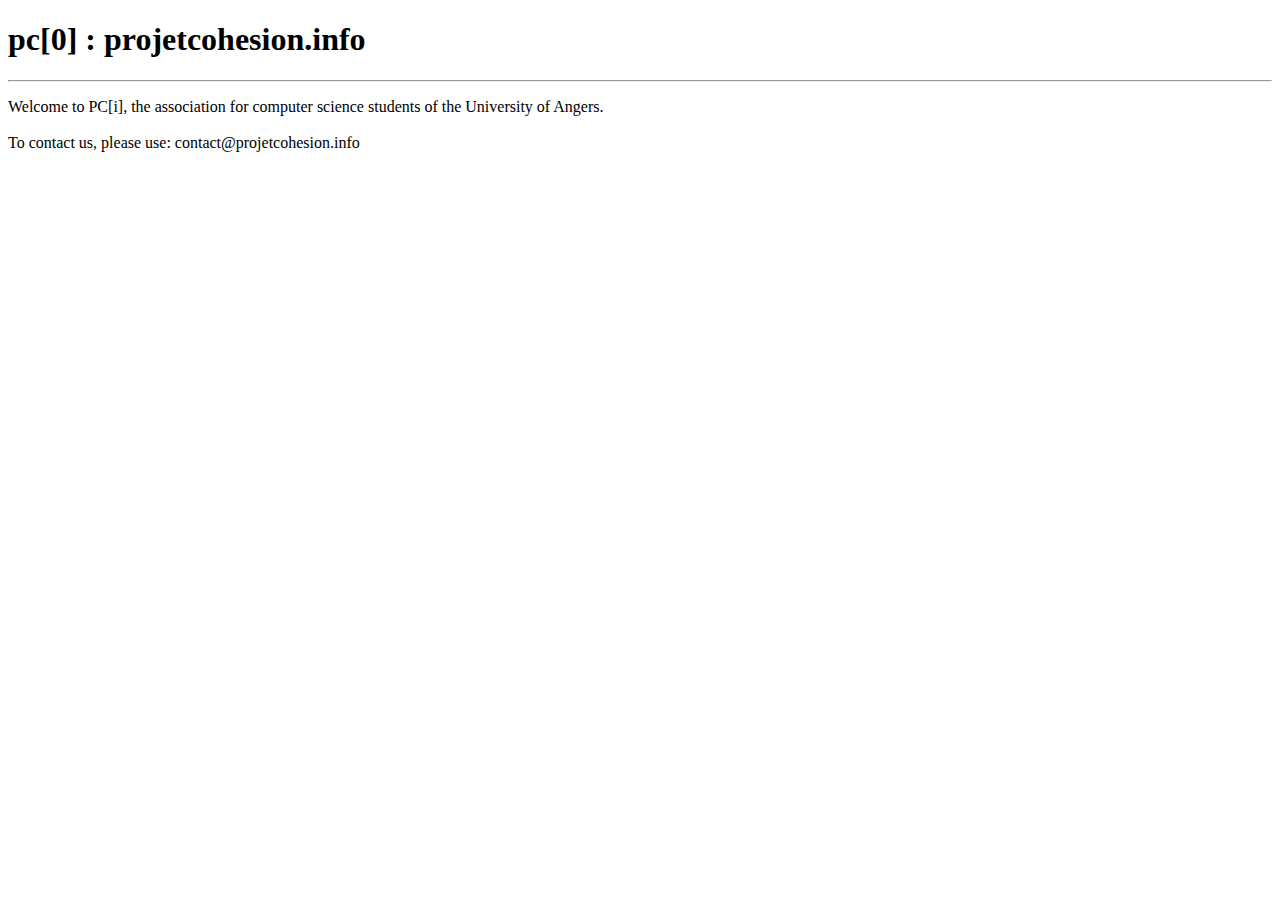
==== index.html @ da75c485 "Alignement avec le site web ( rajout CSS manquant)" ====
<!DOCTYPE html>
<html>
	<head>
		<meta charset="utf-8"/>
		<link rel="stylesheet" href="assets/background/background.css">
		<link rel="stylesheet" href="assets/CSS/grid/grids.css">
		<link rel="stylesheet" href="assets/CSS/grid/tiles.css">
		<link rel="stylesheet" href="assets/CSS/grid/rec_tiles.css">
		<link rel="stylesheet" href="assets/index.css">
	</head>
	<body>
	<span id="page" class="grid_24">
		
		<div id="w0" class="window tile tile_hrz_3x2">
			<h1>pc[<span class="indx">0</span>] : projetcohesion.info</h1><hr>
			<p>
				Welcome to <span class="var">PC[<span class="indx">i</span>]</span>, the association for computer science students of the University of Angers. <br> <br>
				To contact us, please use: contact@projetcohesion.info

			</p>
		</div>

<!--
		<div class="window tile tile_hrz_3x1">
			<h1>Title</h1>
			<p>paragraph</p>
		</div>
		<div class="window tile tile_hrz_3x2">
			<h1>Title</h1>
			<p>paragraph</p>
		</div>
-->
	</span>
<canvas id="nokey"></canvas>
	</body>
<script src="assets/background/background.js"></script>
<script>
	console.log(window.innerWidth);

</script>
</html>
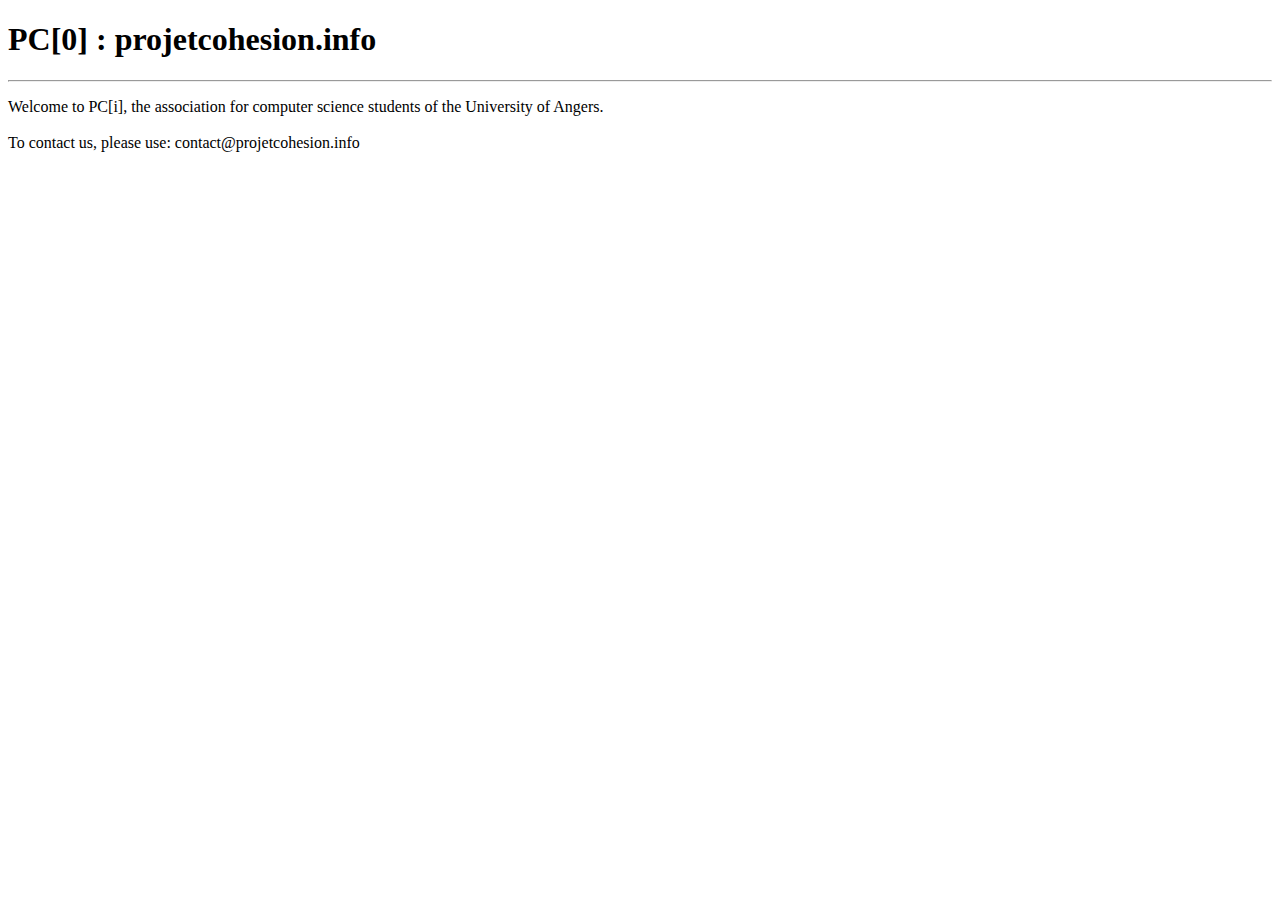
==== commit ef50f288: "Correction index.html" ====
--- a/index.html
+++ b/index.html
@@ -1,41 +1,29 @@
 <!DOCTYPE html>
-<html>
+<html lang="fr-FR" dir="ltr">
 	<head>
 		<meta charset="utf-8"/>
+		<title> PC[i] </title>
+		
 		<link rel="stylesheet" href="assets/background/background.css">
 		<link rel="stylesheet" href="assets/CSS/grid/grids.css">
 		<link rel="stylesheet" href="assets/CSS/grid/tiles.css">
 		<link rel="stylesheet" href="assets/CSS/grid/rec_tiles.css">
 		<link rel="stylesheet" href="assets/index.css">
 	</head>
+	
 	<body>
-	<span id="page" class="grid_24">
-		
-		<div id="w0" class="window tile tile_hrz_3x2">
-			<h1>pc[<span class="indx">0</span>] : projetcohesion.info</h1><hr>
-			<p>
-				Welcome to <span class="var">PC[<span class="indx">i</span>]</span>, the association for computer science students of the University of Angers. <br> <br>
-				To contact us, please use: contact@projetcohesion.info
+		<script src="assets/background/background.js"></script>
+		<span id="page" class="grid_24">
 
-			</p>
-		</div>
-
-<!--
-		<div class="window tile tile_hrz_3x1">
-			<h1>Title</h1>
-			<p>paragraph</p>
-		</div>
-		<div class="window tile tile_hrz_3x2">
-			<h1>Title</h1>
-			<p>paragraph</p>
-		</div>
--->
-	</span>
-<canvas id="nokey"></canvas>
+			<div id="w0" class="window tile tile_hrz_3x2">
+				<h1>PC[<span class="indx">0</span>] : projetcohesion.info</h1><hr>
+				<p>
+					Welcome to <span class="var">PC[<span class="indx">i</span>]</span>, the association for computer science students of the University of Angers. <br> <br>
+					To contact us, please use: contact@projetcohesion.info
+				</p>
+			</div>
+	
+		</span>
+		<canvas id="nokey"></canvas>
 	</body>
-<script src="assets/background/background.js"></script>
-<script>
-	console.log(window.innerWidth);
-
-</script>
-</html>+</html>
